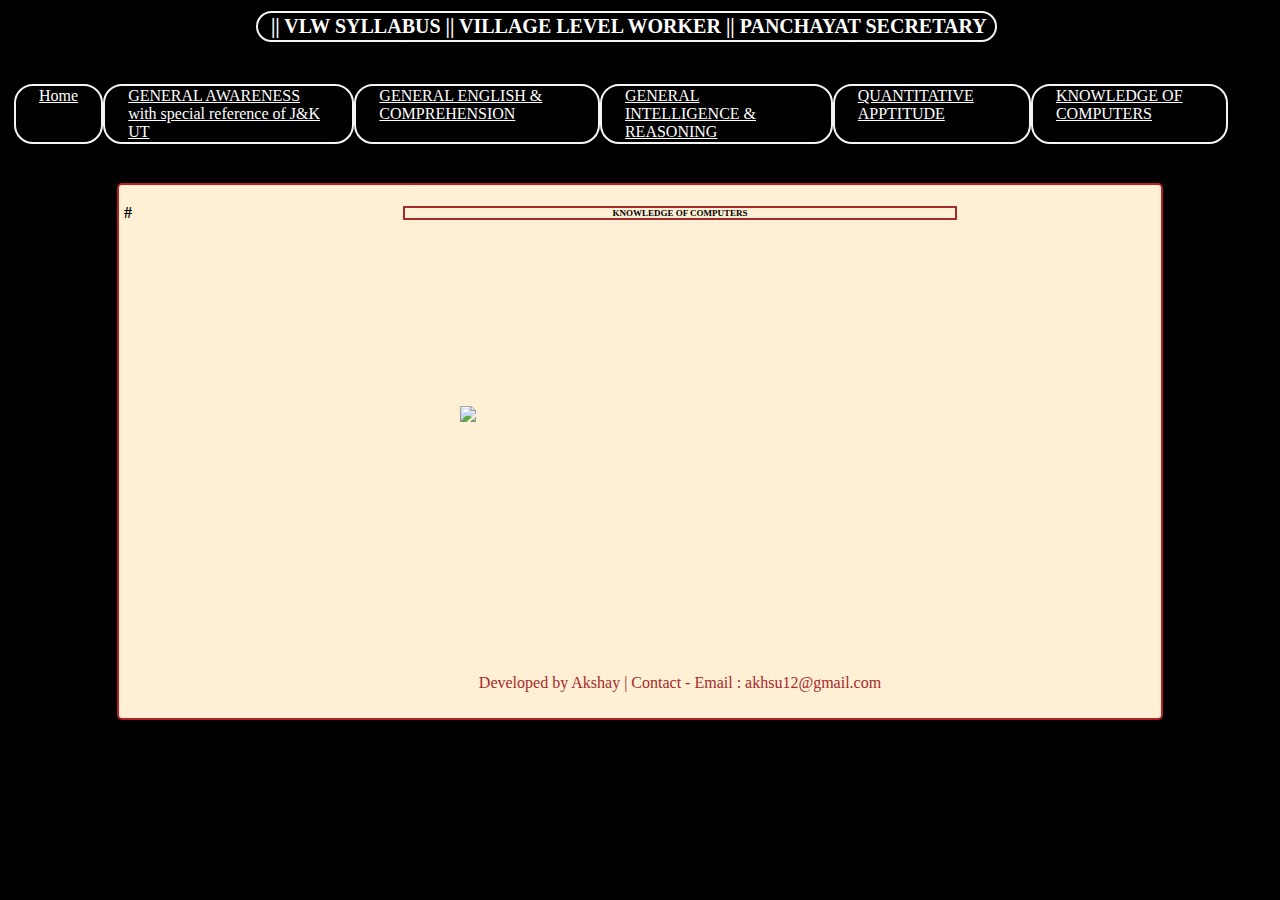
==== computer.html @ 2c59fba4 "revert" ====
<!DOCTYPE html>
<html lang="en">

<head>
</head>
<html style="background: black;">
<link rel="stylesheet" href="style.css">
<link rel="stylesheet" href="responsive.css">

<head>
	<meta charset="UTF-8">
	<meta http-equiv="X-UA-Compatible" content="IE=edge">
	<meta name="viewport" content="width=device-width, initial-scale=1.0">
	<content="initial-scale=1.0,minimum-scale=1.0,maximum-scale=1.0,width=device-width,user-scalable=no">
		<title>JKSSB SYLLABUS</title>

</head>

<body>
	<h1 class="logotext font17 bold text-center" style="margin: 29px 3px -31px 14px;">
		<div class="headingtop">
			<div class="topheadingmargin">|| VLW SYLLABUS || VILLAGE LEVEL WORKER || PANCHAYAT SECRETARY
			</div>

	</h1>
	</div>
	<div>
		<ul class="topheadingmargin2" class="navbar">
			<div class="pdres">
				<li class="pd5"><a href="index.html" style="color: white;">Home</a></li>
				<li class="pd5"><a href="index.html" style="color: white;">GENERAL AWARENESS with special reference of
						J&K UT </a></li>
				<li class="pd5"><a href="eng.html" style="color: white;">GENERAL ENGLISH & COMPREHENSION </a></li>
				<li class="pd5"><a href="gi.html" style="color: white;">GENERAL INTELLIGENCE & REASONING </a></li>
				<li class="pd5"><a href="quant.html" style="color: white;">QUANTITATIVE APPTITUDE </a></li>
				<li class="pd5"><a href="computer.html" style="color: white;">KNOWLEDGE OF COMPUTERS </a></li>
			</div>
		</ul>
	</div>
	</div>
	</div>
	</div>
	</header>

	<table class="table">
		<tbody>
		</tbody>
	</table>
	</div>
	</div>
	</div>

	</div>
	<!-- Card body -->
	<table class="table1">

		<tr1>
			<th>#</th>
			<th style=" display: flex;margin: 1.5vh 21vw;border: 2px solid brown;width: 43vw;justify-content: center;align-items: center;font-size: 1vh;">KNOWLEDGE OF COMPUTERS</th>
		</tr1>
		<tr>
			<td> &nbsp;</td>
			<td>&nbsp;</td>
		</tr>
		<tr>
			<td>&nbsp;</td>
			<td>&nbsp;</td>
		</tr>
		<tr>
			<td>&nbsp;</td>
			<td>&nbsp;</td>
		</tr>
		<tr>
			<td>&nbsp;</td>
			<td>&nbsp;</td>
		</tr><tr>
			<td>&nbsp;</td>
			<td>&nbsp;</td>
		</tr><tr>
			<td>&nbsp;</td>
			<td>&nbsp;</td>
		</tr><tr>
			<td>&nbsp;</td>
			<td>&nbsp;</td>
		</tr><tr>
			<td>&nbsp;</td>
			<td>&nbsp;</td>
		</tr><tr>
			<td>&nbsp;</td>
			<td>&nbsp;</td>
		</tr><tr>
			<td>&nbsp;</td>
			<td>&nbsp;</td>
		</tr><tr>
			<td>&nbsp;</td>
			<td>&nbsp;</td>
		</tr><tr>
			<td>&nbsp;</td>
			<td>&nbsp;</td>
		</tr><tr>
			<td>&nbsp;</td>
			<td>&nbsp;</td>
		</tr><tr>
			<td>&nbsp;</td>
			<td>&nbsp;</td>
		</tr><tr>
			<td>&nbsp;</td>
			<td>&nbsp;</td>
		</tr><tr>
			<td>&nbsp;</td>
			<td>&nbsp;</td>
		</tr><tr>
			<td>&nbsp;</td>
			<td>&nbsp;</td>
		</tr><tr>
			<td>&nbsp;</td>
			<td>&nbsp;</td>
		</tr><tr>
			<td>&nbsp;</td>
			<td>&nbsp;</td>
		</tr><tr>
			<td>&nbsp;</td>
			<td>&nbsp;</td>
		</tr><tr>
			<td>&nbsp;</td>
			<td>&nbsp;</td>
		</tr>

			<tr>
			<td></td>
			<td style="display: flex;margin: 2vh;justify-content: center;color: brown;">Developed by Akshay | Contact - Email : akhsu12@gmail.com</td>
		</tr>
		<div style="display: flex;justify-content: center;"><img src="pic1.jpg" style="display: flex;position: absolute;margin: 23vh 0vw 1vh 0vw;width: 40vh;"> </div>
	
	</table1>
		</div>

		</div>
		</div>

		</div>
		</body>

</html>
---- style.css ----
* {
   margin: 0px;
   padding: 0px;
}

.headingtop {
   display: flex;
   justify-content: center;
   text-align: center;
   color: white;
   font-size: 20px;
}
.topheadingmargin{
   margin: -2vh 5vw 8vh 2vw;
   display: flex;
   padding: 2px 8px 2px 13px;
   border: 2px solid whitesmoke;
   border-radius: 19px;
   justify-content: center;
}
.topheadingmargin2{
   margin: 0vh 4vw 6vh 1vw;
   display: flex;
   padding: 0.1vh .1vw .1vh .1vw;
   justify-content: center;
}


.table1 {
   display: flex;
   border: 2px firebrick solid;
   margin: -16px 117px;
   padding: 6px 3px;
   border-radius: 5px;
   background-color: papayawhip;
}


.tablehead {
   display: flex;
   margin: 1.5vh 16vw;
   border: 2px solid brown;
   width: 43vw;
   justify-content: center;
   align-items: center;
}

.tablehe {
   
   margin: -31px 0px 12px 889px;
   border: 2px solid brown;
   width: 11vw;
   justify-content: center;
}

.downbox {
   display: flex;
   margin: 3px -132px;
}

.borderrd {
   border: 2px cadetblue solid;
   padding: 4px 7px;
   border-radius: 5px;
}

.tabpad {

   display: flex;
   margin: 2px 117px;
   padding: 6px 3px;
}

.pd5 {
   display: table-cell;
   padding: 1px 23px;
   border: 2px solid whitesmoke;
   border-radius: 19px;
}

.navbar{
   display: flex;
   margin: 54px 10px 34px -1px;
   padding: 1px 30px 2px 30px;
}
.footcont{
   color: burlywood;
   position: absolute;
   top: 302vh;
   left: 35vw;
   margin: 1vh auto
}
.botm{
   display: flex;
margin: 2vh;
justify-content: center;
color: brown;
}
---- responsive.css ----
@media screen and (max-width: 1000px) {
   .headingtop {
      display: flex;
      justify-content: center;
      text-align: center;
      color: white;
      font-size: 12px;

   }

   .navbar1 {
      display: grid;
      margin: 47px -6px 36px 3px;
      padding: 2px 27px 6px 22px;
   }

   .pdres {
      display: inline-grid;
      padding: 1vh 1vw 1vh 1vw;
      border-radius: 19px;
      justify-content: center;
      margin: 1vh 4vw 1vh 4vw;
      font-size: 1.6vh;
   }

   .pd5 {
      display: flex;
      border: .3vh solid whitesmoke;
      border-radius: 1vh;
      justify-content: center;
      margin: .5vh -1vw;
   }

   .topheadingmargin {
      margin: -2vh 4vw -2vh 1vw;
      display: flex;
      padding: 2px 8px 3px 13px;
      border: 2px solid whitesmoke;
      border-radius: 19px;
      justify-content: center;
   }

   .topheadingmargin2 {
      margin: 6vh 4vw 7vh 5vw;
      display: flex;
      padding: 0.1vh .1vw .1vh .1vw;
      border: 2px solid whitesmoke;
      border-radius: 19px;
      justify-content: center;
   }

   .table1 {
      display: flex;
      border: 2px firebrick solid;
      margin: -4vh 1vw auto 1vw;
      padding: 6px 3px;
      border-radius: 5px;
      background-color: papayawhip;
      position: relative;
      bottom: .5vh;
   }

   .tablehead {
      display: flex;
      margin: 1vh 0vw;
      border: 2px solid brown;
      width: 73vw;
      justify-content: center;
      font-size: 1.6vh;
      padding: 0.3vh 2vw;
   }

   .tablehe {
      display: flex;
      margin: -5vh 54vw;
      border: 2px solid brown;
      width: 25vw;
      font-size: 1.6vh;
      position: absolute;
      justify-content: center;
   }

   .borderrd {
      border: 2px cadetblue solid;
      padding: 2px 8px;
      border-radius: 5px;
      display: flex;
      font-size: 2.4vh;
      justify-content: center;
      margin: 0vh 5vw 1vh -2vw;
   }

   .downbox {
      display: flex;
      margin: -0.2vh 0vw 0.6vh 50vw;
      font-size: 2vh;
      position: inherit;
   }

   .tbdymrg {
      margin: 0vh 0vw -2vh;
   }

   .botm {
      font-size: 1.5vh;
      margin: 1vh 0vw 1vh -12vw;
      display: flex;
      color: brown;
   }
}
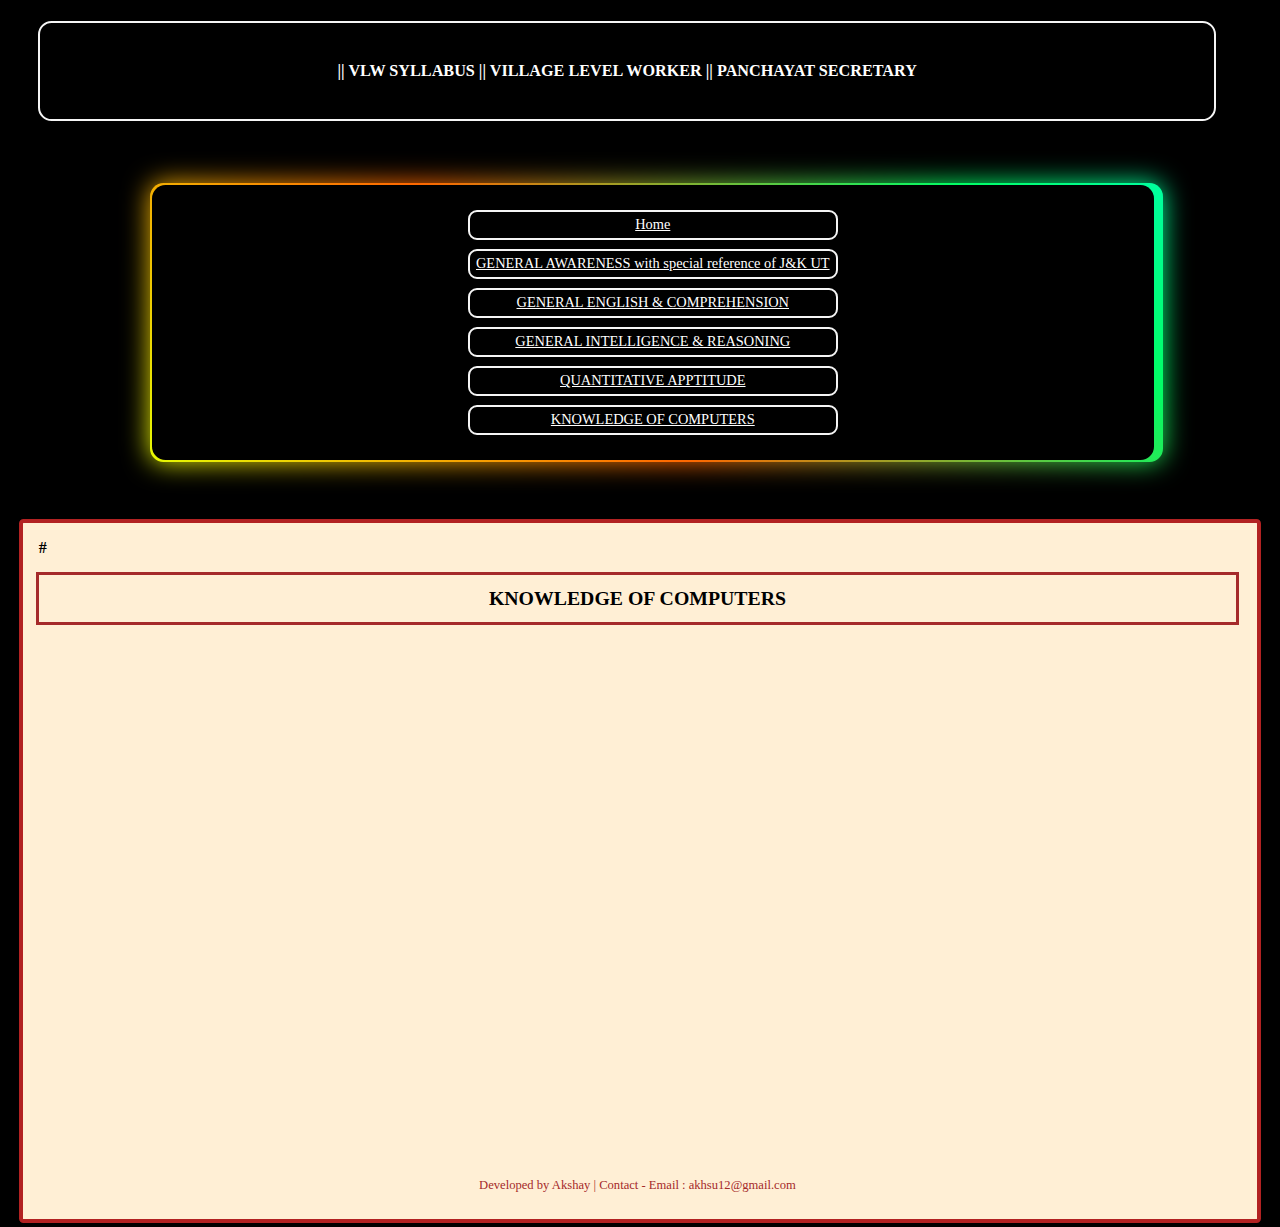
==== commit f9b1ae5c: "update" ====
--- a/computer.html
+++ b/computer.html
@@ -1,11 +1,8 @@
 <!DOCTYPE html>
 <html lang="en">
-
-<head>
-</head>
 <html style="background: black;">
-<link rel="stylesheet" href="style.css">
 <link rel="stylesheet" href="responsive.css">
+<link rel="stylesheet" href="animation.css">
 
 <head>
 	<meta charset="UTF-8">
@@ -17,14 +14,12 @@
 </head>
 
 <body>
-	<h1 class="logotext font17 bold text-center" style="margin: 29px 3px -31px 14px;">
-		<div class="headingtop">
-			<div class="topheadingmargin">|| VLW SYLLABUS || VILLAGE LEVEL WORKER || PANCHAYAT SECRETARY
-			</div>
+	<h1>
+		<div class=" headingtop topheadingmargin">|| VLW SYLLABUS || VILLAGE LEVEL WORKER || PANCHAYAT SECRETARY
+		</div>
+	</h1>
 
-	</h1>
-	</div>
-	<div>
+	<div class="block glow">
 		<ul class="topheadingmargin2" class="navbar">
 			<div class="pdres">
 				<li class="pd5"><a href="index.html" style="color: white;">Home</a></li>
@@ -37,27 +32,14 @@
 			</div>
 		</ul>
 	</div>
-	</div>
-	</div>
-	</div>
-	</header>
+	<div class="container" style="    margin: 0vh 0vw 0vh .5vw;	">
+		<table class="table1">
+			<tbody class="tablebdyfix">
 
-	<table class="table">
-		<tbody>
-		</tbody>
-	</table>
-	</div>
-	</div>
-	</div>
-
-	</div>
-	<!-- Card body -->
-	<table class="table1">
-
-		<tr1>
-			<th>#</th>
-			<th style=" display: flex;margin: 1.5vh 21vw;border: 2px solid brown;width: 43vw;justify-content: center;align-items: center;font-size: 1vh;">KNOWLEDGE OF COMPUTERS</th>
-		</tr1>
+				<tr>
+					<th>#</th>
+					<th class="tablehead">KNOWLEDGE OF COMPUTERS</th>
+				</tr>
 		<tr>
 			<td> &nbsp;</td>
 			<td>&nbsp;</td>
@@ -124,23 +106,19 @@
 		</tr><tr>
 			<td>&nbsp;</td>
 			<td>&nbsp;</td>
+			<div style="display: flex;justify-content: center;"><img src="pic1.jpg" style="display: flex;position: absolute;margin: 23vh 0vw 1vh 0vw;width: 40vh;"> </div>
 		</tr>
 
 			<tr>
-			<td></td>
-			<td style="display: flex;margin: 2vh;justify-content: center;color: brown;">Developed by Akshay | Contact - Email : akhsu12@gmail.com</td>
+			<td>&nbsp;</td>
+			<td>&nbsp;</td>
+			<td class="botm">Developed by Akshay | Contact - Email : akhsu12@gmail.com</td>
 		</tr>
-		<div style="display: flex;justify-content: center;"><img src="pic1.jpg" style="display: flex;position: absolute;margin: 23vh 0vw 1vh 0vw;width: 40vh;"> </div>
+		
 	
 	</table1>
 		</div>
-
-		</div>
-		</div>
-
-		</div>
 		</body>
-
 </html>
 
 
--- a/responsive.css
+++ b/responsive.css
@@ -1,110 +1,116 @@
-@media screen and (max-width: 1000px) {
-   .headingtop {
-      display: flex;
-      justify-content: center;
-      text-align: center;
-      color: white;
-      font-size: 12px;
+.headingtop {
+   text-align: center;
+   color: white;
+   font-size: 1.8vh;
 
-   }
 
-   .navbar1 {
-      display: grid;
-      margin: 47px -6px 36px 3px;
-      padding: 2px 27px 6px 22px;
-   }
+}
 
-   .pdres {
-      display: inline-grid;
-      padding: 1vh 1vw 1vh 1vw;
-      border-radius: 19px;
-      justify-content: center;
-      margin: 1vh 4vw 1vh 4vw;
-      font-size: 1.6vh;
-   }
+.navbar1 {
+   display: grid;
+   margin: 47px -6px 36px 3px;
+   padding: 2px 27px 6px 22px;
+}
 
-   .pd5 {
-      display: flex;
-      border: .3vh solid whitesmoke;
-      border-radius: 1vh;
-      justify-content: center;
-      margin: .5vh -1vw;
-   }
+.pdres {
+   display: inline-grid;
+   padding: 1vh 1vw 1vh 1vw;
+   border-radius: 19px;
+   justify-content: center;
+   font-size: 1.6vh;
+}
 
-   .topheadingmargin {
-      margin: -2vh 4vw -2vh 1vw;
-      display: flex;
-      padding: 2px 8px 3px 13px;
-      border: 2px solid whitesmoke;
-      border-radius: 19px;
-      justify-content: center;
-   }
+.pd5 {
+   display: flex;
+   border: .3vh solid whitesmoke;
+   border-radius: 1vh;
+   justify-content: center;
+   margin: .5vh -1vw;
+   padding: 0.5vh 0.5vw 0.5vh .5vw;
+}
 
-   .topheadingmargin2 {
-      margin: 6vh 4vw 7vh 5vw;
-      display: flex;
-      padding: 0.1vh .1vw .1vh .1vw;
-      border: 2px solid whitesmoke;
-      border-radius: 19px;
-      justify-content: center;
-   }
+.topheadingmargin {
+   margin: 0% 5% 0% 3%;
+   display: flex;
+   padding: 3% 4%;
+   border: 2px solid whitesmoke;
+   border-radius: 1.5vh;
+   justify-content: center;
+}
 
-   .table1 {
-      display: flex;
-      border: 2px firebrick solid;
-      margin: -4vh 1vw auto 1vw;
-      padding: 6px 3px;
-      border-radius: 5px;
-      background-color: papayawhip;
-      position: relative;
-      bottom: .5vh;
-   }
+.topheadingmargin2 {
+   margin: -9% 6%;
+   display: flex;
+   border-radius: 1.5vh;
+   justify-content: center;
+   background: black;
+   padding: 1%;
+}
 
-   .tablehead {
-      display: flex;
-      margin: 1vh 0vw;
-      border: 2px solid brown;
-      width: 73vw;
-      justify-content: center;
-      font-size: 1.6vh;
-      padding: 0.3vh 2vw;
-   }
+.table1 {
+   display: flex;
+   border: 0.5vh firebrick solid;
+   margin: 0% 0% 0% 1%;
+   padding: 1% 1% 1% 1%;
+   border-radius: 0.5vh;
+   background-color: papayawhip;
+   position: relative;
+   bottom: 0.5vh;
+   width: 97vw;
+}
 
-   .tablehe {
-      display: flex;
-      margin: -5vh 54vw;
-      border: 2px solid brown;
-      width: 25vw;
-      font-size: 1.6vh;
-      position: absolute;
-      justify-content: center;
-   }
+.tablehead {
+   display: flex;
+   margin: 1% 0%;
+   border: 0.4vh solid brown;
+   justify-content: center;
+   font-size: 2.2vh;
+   padding: 1% 1%;
+}
 
-   .borderrd {
-      border: 2px cadetblue solid;
-      padding: 2px 8px;
-      border-radius: 5px;
-      display: flex;
-      font-size: 2.4vh;
-      justify-content: center;
-      margin: 0vh 5vw 1vh -2vw;
-   }
+.tablehe {
+   display: flex;
+   margin: -5vh 54vw;
+   border: 2px solid brown;
+   width: 25vw;
+   font-size: 1.6vh;
+   position: absolute;
+   justify-content: center;
+}
 
-   .downbox {
-      display: flex;
-      margin: -0.2vh 0vw 0.6vh 50vw;
-      font-size: 2vh;
-      position: inherit;
-   }
+.borderrd {
+   border: 0.5vh cadetblue solid;
+   padding: 1% 1% 1% 1%;
+   border-radius: 1.2vh;
+   display: flex;
+   font-size: 2.4vh;
+   justify-content: center;
+   margin: 1% 1%;
 
-   .tbdymrg {
-      margin: 0vh 0vw -2vh;
-   }
+}
 
-   .botm {
-      font-size: 1.5vh;
-      margin: 1vh 0vw 1vh -12vw;
-      display: flex;
-      color: brown;
-   }
+.downbox {
+   display: flex;
+   margin: -0.5% 0% -3% 59%;
+   font-size: 2vh;
+   position: inherit;
+   padding: 0.5% 0.5% 0.5% 4.5%;
+}
+
+.tbdymrg {
+   margin: 0vh 0vw -2vh;
+}
+
+.botm {
+   font-size: 1.4vh;
+   margin: 1% 1% 1% 1%;
+   display: flex;
+   color: brown;
+   justify-content: center;
+}
+
+.tablebdyfix {
+   display: flex;
+   flex-direction: column;
+   width: 94vw;
 }--- a/animation.css
+++ b/animation.css
@@ -0,0 +1,50 @@
+body {
+    margin: 0;
+    padding: 0;
+    background-color: black;
+
+}
+
+.block {
+    position: sticky;
+    margin: 13% 6.5% 13% 6.5%;
+    width: 89%;
+    background: black;
+    height: auto;
+    border-radius: 1.5vh;
+}
+
+.glow::before,
+.glow::after {
+    content: '';
+    position: absolute;
+    left: -2px;
+    top: -2px;
+    background: linear-gradient(45deg, #e6fb04, #ff6600, #00ff66, #00ffff, #ff00ff, #ff0099, #6e0dd0, #ff3300, #099fff);
+    background-size: 400%;
+    width: calc(100% + -9.8vw);
+    height: calc(100% + 0.5vh);
+    z-index: -1;
+    animation: animate 20s linear infinite;
+    border-radius: 1.5vh;
+    margin: 0% 5% 1% 6%;
+}
+
+@keyframes animate {
+    0% {
+        background-position: 0 0;
+
+    }
+
+    50% {
+        background-position: 400% 0;
+    }
+
+    100% {
+        background-position: 0 0;
+    }
+}
+
+.glow::after {
+    filter: blur(1.5vh);
+}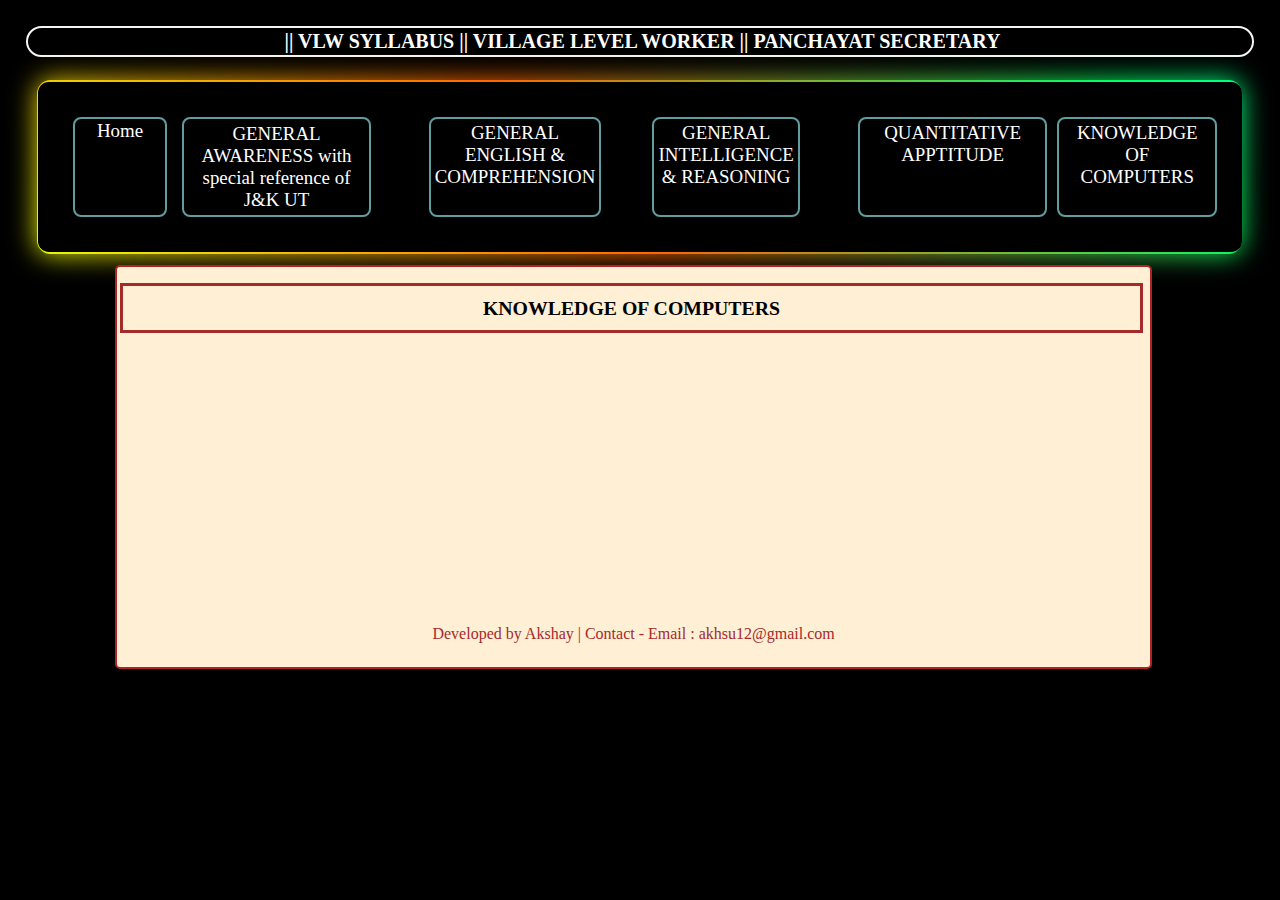
==== commit b427572b: "up" ====
--- a/computer.html
+++ b/computer.html
@@ -22,103 +22,79 @@
 	<div class="block glow">
 		<ul class="topheadingmargin2" class="navbar">
 			<div class="pdres">
-				<li class="pd5"><a href="index.html" style="color: white;">Home</a></li>
-				<li class="pd5"><a href="index.html" style="color: white;">GENERAL AWARENESS with special reference of
+				<li class="pd5"><a href="index.html" style="color: white;" class="redirectbtn2">Home</a></li>
+				<li class="pd5"><a href="index.html" style="color: white;" class="redirectbtn">GENERAL AWARENESS with
+						special reference of
 						J&K UT </a></li>
-				<li class="pd5"><a href="eng.html" style="color: white;">GENERAL ENGLISH & COMPREHENSION </a></li>
-				<li class="pd5"><a href="gi.html" style="color: white;">GENERAL INTELLIGENCE & REASONING </a></li>
-				<li class="pd5"><a href="quant.html" style="color: white;">QUANTITATIVE APPTITUDE </a></li>
-				<li class="pd5"><a href="computer.html" style="color: white;">KNOWLEDGE OF COMPUTERS </a></li>
+				<li class="pd5"><a href="eng.html" style="color: white;" class="redirectbtn">GENERAL ENGLISH &
+						COMPREHENSION </a></li>
+				<li class="pd5"><a href="gi.html" style="color: white;" class="redirectbtn">GENERAL INTELLIGENCE &
+						REASONING </a></li>
+				<li class="pd5"><a href="quant.html" style="color: white;" class="redirectbtn3">QUANTITATIVE APPTITUDE
+					</a></li>
+				<li class="pd5"><a href="computer.html" style="color: white;" class="redirectbtn4">KNOWLEDGE OF
+						COMPUTERS </a></li>
 			</div>
 		</ul>
 	</div>
-	<div class="container" style="    margin: 0vh 0vw 0vh .5vw;	">
-		<table class="table1">
-			<tbody class="tablebdyfix">
-
-				<tr>
-					<th>#</th>
-					<th class="tablehead">KNOWLEDGE OF COMPUTERS</th>
-				</tr>
-		<tr>
-			<td> &nbsp;</td>
-			<td>&nbsp;</td>
-		</tr>
-		<tr>
-			<td>&nbsp;</td>
-			<td>&nbsp;</td>
-		</tr>
-		<tr>
-			<td>&nbsp;</td>
-			<td>&nbsp;</td>
-		</tr>
-		<tr>
-			<td>&nbsp;</td>
-			<td>&nbsp;</td>
-		</tr><tr>
-			<td>&nbsp;</td>
-			<td>&nbsp;</td>
-		</tr><tr>
-			<td>&nbsp;</td>
-			<td>&nbsp;</td>
-		</tr><tr>
-			<td>&nbsp;</td>
-			<td>&nbsp;</td>
-		</tr><tr>
-			<td>&nbsp;</td>
-			<td>&nbsp;</td>
-		</tr><tr>
-			<td>&nbsp;</td>
-			<td>&nbsp;</td>
-		</tr><tr>
-			<td>&nbsp;</td>
-			<td>&nbsp;</td>
-		</tr><tr>
-			<td>&nbsp;</td>
-			<td>&nbsp;</td>
-		</tr><tr>
-			<td>&nbsp;</td>
-			<td>&nbsp;</td>
-		</tr><tr>
-			<td>&nbsp;</td>
-			<td>&nbsp;</td>
-		</tr><tr>
-			<td>&nbsp;</td>
-			<td>&nbsp;</td>
-		</tr><tr>
-			<td>&nbsp;</td>
-			<td>&nbsp;</td>
-		</tr><tr>
-			<td>&nbsp;</td>
-			<td>&nbsp;</td>
-		</tr><tr>
-			<td>&nbsp;</td>
-			<td>&nbsp;</td>
-		</tr><tr>
-			<td>&nbsp;</td>
-			<td>&nbsp;</td>
-		</tr><tr>
-			<td>&nbsp;</td>
-			<td>&nbsp;</td>
-		</tr><tr>
-			<td>&nbsp;</td>
-			<td>&nbsp;</td>
-		</tr><tr>
-			<td>&nbsp;</td>
-			<td>&nbsp;</td>
-			<div style="display: flex;justify-content: center;"><img src="pic1.jpg" style="display: flex;position: absolute;margin: 23vh 0vw 1vh 0vw;width: 40vh;"> </div>
-		</tr>
+	<table class="table1">
+		<tbody class="tablebdyfix">
 
 			<tr>
-			<td>&nbsp;</td>
-			<td>&nbsp;</td>
-			<td class="botm">Developed by Akshay | Contact - Email : akhsu12@gmail.com</td>
-		</tr>
-		
-	
-	</table1>
-		</div>
-		</body>
-</html>
+			 
+				<th class="tablehead">KNOWLEDGE OF COMPUTERS</th>
+			</tr>
+			<tr>
+				<td>&nbsp;</td>
+				<td>&nbsp;</td>
+			</tr>
+			<tr>
+				<td>&nbsp;</td>
+				<td>&nbsp;</td>
+			</tr>
+			<tr>
+				<td>&nbsp;</td>
+				<td>&nbsp;</td>
+			</tr>
+			<tr>
+				<td>&nbsp;</td>
+				<td>&nbsp;</td>
+			</tr>
+			<tr>
+				<td>&nbsp;</td>
+				<td>&nbsp;</td>
+			</tr>
+			<tr>
+				<td>&nbsp;</td>
+				<td>&nbsp;</td>
+			</tr>
+			<tr>
+				<td>&nbsp;</td>
+				<td>&nbsp;</td>
+			</tr>
+			<tr>
+				<td>&nbsp;</td>
+				<td>&nbsp;</td>
+			</tr>
+			<tr>
+				<td>&nbsp;</td>
+				<td>&nbsp;</td>
+			</tr>
+			<tr>
+				<td>&nbsp;</td>
+				<td>&nbsp;</td>
+			</tr>
+			<tr>
+				<td>&nbsp;</td>
+				<td>&nbsp;</td>
+			</tr>
+			<tr>
+				<td>&nbsp;</td>
+				<td>&nbsp;</td>
+				<td class="botm">Developed by Akshay | Contact - Email : akhsu12@gmail.com</td>
+			</tr>
+			</table1>
+			</div>
+</body>
 
-
+</html>--- a/responsive.css
+++ b/responsive.css
@@ -1,63 +1,43 @@
+* {
+   margin: 0px;
+   padding: 0px;
+}
+
 .headingtop {
+   display: flex;
+   justify-content: center;
    text-align: center;
    color: white;
-   font-size: 1.8vh;
-
-
-}
-
-.navbar1 {
-   display: grid;
-   margin: 47px -6px 36px 3px;
-   padding: 2px 27px 6px 22px;
-}
-
-.pdres {
-   display: inline-grid;
-   padding: 1vh 1vw 1vh 1vw;
+   font-size: 20px;
+}
+
+.topheadingmargin {
+   margin: 2% 2% -11% 2%;
+   display: flex;
+   padding: 2px 8px 2px 13px;
+   border: 2px solid whitesmoke;
    border-radius: 19px;
    justify-content: center;
-   font-size: 1.6vh;
-}
-
-.pd5 {
-   display: flex;
-   border: .3vh solid whitesmoke;
-   border-radius: 1vh;
-   justify-content: center;
-   margin: .5vh -1vw;
-   padding: 0.5vh 0.5vw 0.5vh .5vw;
-}
-
-.topheadingmargin {
-   margin: 0% 5% 0% 3%;
-   display: flex;
-   padding: 3% 4%;
-   border: 2px solid whitesmoke;
-   border-radius: 1.5vh;
-   justify-content: center;
 }
 
 .topheadingmargin2 {
-   margin: -9% 6%;
-   display: flex;
-   border-radius: 1.5vh;
-   justify-content: center;
-   background: black;
-   padding: 1%;
-}
+   margin: -15vh 0vw -14vh -5vw;
+   display: flex;
+
+   justify-content: center;
+}
+
 
 .table1 {
    display: flex;
-   border: 0.5vh firebrick solid;
-   margin: 0% 0% 0% 1%;
-   padding: 1% 1% 1% 1%;
-   border-radius: 0.5vh;
+   border: 2px firebrick solid;
+   margin: -17vh 10vw 2vh 9vw;
+   padding: 6px 3px;
+   border-radius: 5px;
    background-color: papayawhip;
    position: relative;
-   bottom: 0.5vh;
-   width: 97vw;
-}
+}
+
 
 .tablehead {
    display: flex;
@@ -66,9 +46,12 @@
    justify-content: center;
    font-size: 2.2vh;
    padding: 1% 1%;
+   width: 97%;
+
 }
 
 .tablehe {
+
    display: flex;
    margin: -5vh 54vw;
    border: 2px solid brown;
@@ -78,39 +61,243 @@
    justify-content: center;
 }
 
+.downbox {
+   display: flex;
+margin: -4% 0% -6% 76%;
+font-size: 2vh;
+position: absolute;
+padding: 0.5% 0.5% 0.5% 10.5%;
+}
+
 .borderrd {
    border: 0.5vh cadetblue solid;
-   padding: 1% 1% 1% 1%;
+   padding: .5% 1% .5% 1%;
    border-radius: 1.2vh;
    display: flex;
    font-size: 2.4vh;
    justify-content: center;
    margin: 1% 1%;
-
-}
-
-.downbox {
-   display: flex;
-   margin: -0.5% 0% -3% 59%;
-   font-size: 2vh;
-   position: inherit;
-   padding: 0.5% 0.5% 0.5% 4.5%;
-}
-
-.tbdymrg {
-   margin: 0vh 0vw -2vh;
+   width: 76vw;
+}
+
+.tabpad {
+
+   display: flex;
+   margin: 2px 117px;
+   padding: 6px 3px;
+}
+
+.pd5 {
+   display: flex;
+   padding: 3% 0% 3% 1%;
+   text-align: center;
+   margin: 0% 2% 0% 2%
+}
+
+.navbar {
+   display: flex;
+   margin: 54px 10px 34px -1px;
+   padding: 1px 30px 2px 30px;
+}
+
+.footcont {
+   color: burlywood;
+   position: absolute;
+   top: 302vh;
+   left: 35vw;
+   margin: 1vh auto
 }
 
 .botm {
-   font-size: 1.4vh;
-   margin: 1% 1% 1% 1%;
-   display: flex;
+   display: flex;
+   margin: 2vh;
+   justify-content: center;
    color: brown;
-   justify-content: center;
-}
-
+}
+
+.redirectbtn {
+   padding: 2% 2%;
+   border: 0.3vh solid cadetblue;
+   text-decoration: none;
+   color: white;
+   font-size: 2.1vh;
+   border-radius: 0.9vh;
+   background: black;
+}
+
+.redirectbtn2 {
+   padding: 1% 43%;
+   border: 0.3vh solid cadetblue;
+   text-decoration: none;
+   color: white;
+   font-size: 2.1vh;
+   border-radius: 0.9vh;
+   background: black;
+}
+
+.redirectbtn3 {
+   padding: 2% 17%;
+   border: 0.3vh solid cadetblue;
+   text-decoration: none;
+   color: white;
+   font-size: 2.1vh;
+   border-radius: 0.9vh;
+   background: black;
+}
+
+.redirectbtn4 {
+   padding: 2% 14%;
+   border: 0.3vh solid cadetblue;
+   text-decoration: none;
+   color: white;
+   font-size: 2.1vh;
+   border-radius: 0.9vh;
+   background: black;
+}
+
+.pdres {
+
+   display: flex;
+background: black;
+padding: 0% 3% 0% 0%;
+border-radius: 1.2vh;
+}
 .tablebdyfix {
    display: flex;
    flex-direction: column;
    width: 94vw;
+}
+
+
+
+
+
+
+
+
+
+
+
+
+@media screen and (max-width: 999px) {
+   .headingtop {
+      text-align: center;
+      color: white;
+      font-size: 1.8vh;
+
+
+   }
+
+   .navbar1 {
+      display: grid;
+      margin: 47px -6px 36px 3px;
+      padding: 2px 27px 6px 22px;
+   }
+
+   .pdres {
+      display: inline-grid;
+      padding: 1vh 1vw 1vh 1vw;
+      border-radius: 19px;
+      justify-content: center;
+      font-size: 1.6vh;
+   }
+
+   .pd5 {
+      display: flex;
+      /** border: .3vh solid whitesmoke;
+   border-radius: 1vh;**/
+      justify-content: center;
+      margin: .5vh 0vw;
+      padding: 0.5vh 0.5vw 0.5vh .5vw;
+      text-align: center;
+   }
+
+   .topheadingmargin {
+      margin: 3% 5% 0% 5%;
+      display: flex;
+      padding: 3% 4%;
+      border: 2px solid whitesmoke;
+      border-radius: 1.5vh;
+      justify-content: center;
+   }
+
+   .topheadingmargin2 {
+      margin: -8% 6% -8% 6%;
+      display: flex;
+      border-radius: 1.5vh;
+      justify-content: center;
+      background: black;
+      padding: 1%;
+   }
+
+   .table1 {
+      display: flex;
+      border: 0.5vh firebrick solid;
+      margin: 0% 0% 0% 1.5%;
+      padding: 1% 1% 1% 1%;
+      border-radius: 0.5vh;
+      background-color: papayawhip;
+      position: relative;
+      bottom: 0.5vh;
+      width: 97vw;
+   }
+
+   .tablehead {
+      display: flex;
+      margin: 1% 0%;
+      border: 0.4vh solid brown;
+      justify-content: center;
+      font-size: 2.2vh;
+      padding: 1% 1%;
+      width: 97%;
+   }
+
+   .tablehe {
+      display: flex;
+      margin: -5vh 54vw;
+      border: 2px solid brown;
+      width: 25vw;
+      font-size: 1.6vh;
+      position: absolute;
+      justify-content: center;
+   }
+
+   .borderrd {
+      border: 0.5vh cadetblue solid;
+      padding: 1% 1% 1% 1%;
+      border-radius: 1.2vh;
+      display: flex;
+      font-size: 2.4vh;
+      justify-content: center;
+      margin: 1% 1%;
+      width: 88vw;
+
+   }
+
+   .downbox {
+      display: flex;
+      margin: -0.5% 0% -3% 59%;
+      font-size: 2vh;
+      position: inherit;
+      padding: 0.5% 0.5% 0.5% 4.5%;
+   }
+
+   .tbdymrg {
+      margin: 0vh 0vw -2vh;
+   }
+
+   .botm {
+      font-size: 1.4vh;
+      margin: 1% 1% 1% 1%;
+      display: flex;
+      color: brown;
+      justify-content: center;
+   }
+
+   .tablebdyfix {
+      display: flex;
+      flex-direction: column;
+      width: 94vw;
+   }
+
 }--- a/animation.css
+++ b/animation.css
@@ -1,3 +1,66 @@
+body {
+    margin: 0;
+    padding: 0;
+    background-color: black;
+
+}
+
+.block {
+    position: sticky;
+    margin: 13% 7.5% 13% 8%;
+    width: 89%;
+    background: black;
+    height: auto;
+    border-radius: 1.5vh;
+}
+
+.glow::before,
+.glow::after {
+    content: '';
+    position: absolute;
+    left: -2px;
+    top: -2px;
+    background: linear-gradient(45deg, #e6fb04, #ff6600, #00ff66, #00ffff, #ff00ff, #ff0099, #6e0dd0, #ff3300, #099fff);
+    background-size: 400%;
+    width: calc(100% + 5.2vw);
+    height: calc(100% + 0.5vh);
+    z-index: -1;
+    animation: animate 20s linear infinite;
+    border-radius: 1.5vh;
+    margin: 0% 22% 1% -5.6%;
+}
+
+@keyframes animate {
+    0% {
+        background-position: 0 0;
+
+    }
+
+    50% {
+        background-position: 400% 0;
+    }
+
+    100% {
+        background-position: 0 0;
+    }
+}
+
+.glow::after {
+    filter: blur(1.5vh);
+}
+
+
+
+
+
+
+
+
+
+
+
+
+@media screen and (max-width: 999px) {
 body {
     margin: 0;
     padding: 0;
@@ -47,4 +110,5 @@
 
 .glow::after {
     filter: blur(1.5vh);
+}
 }